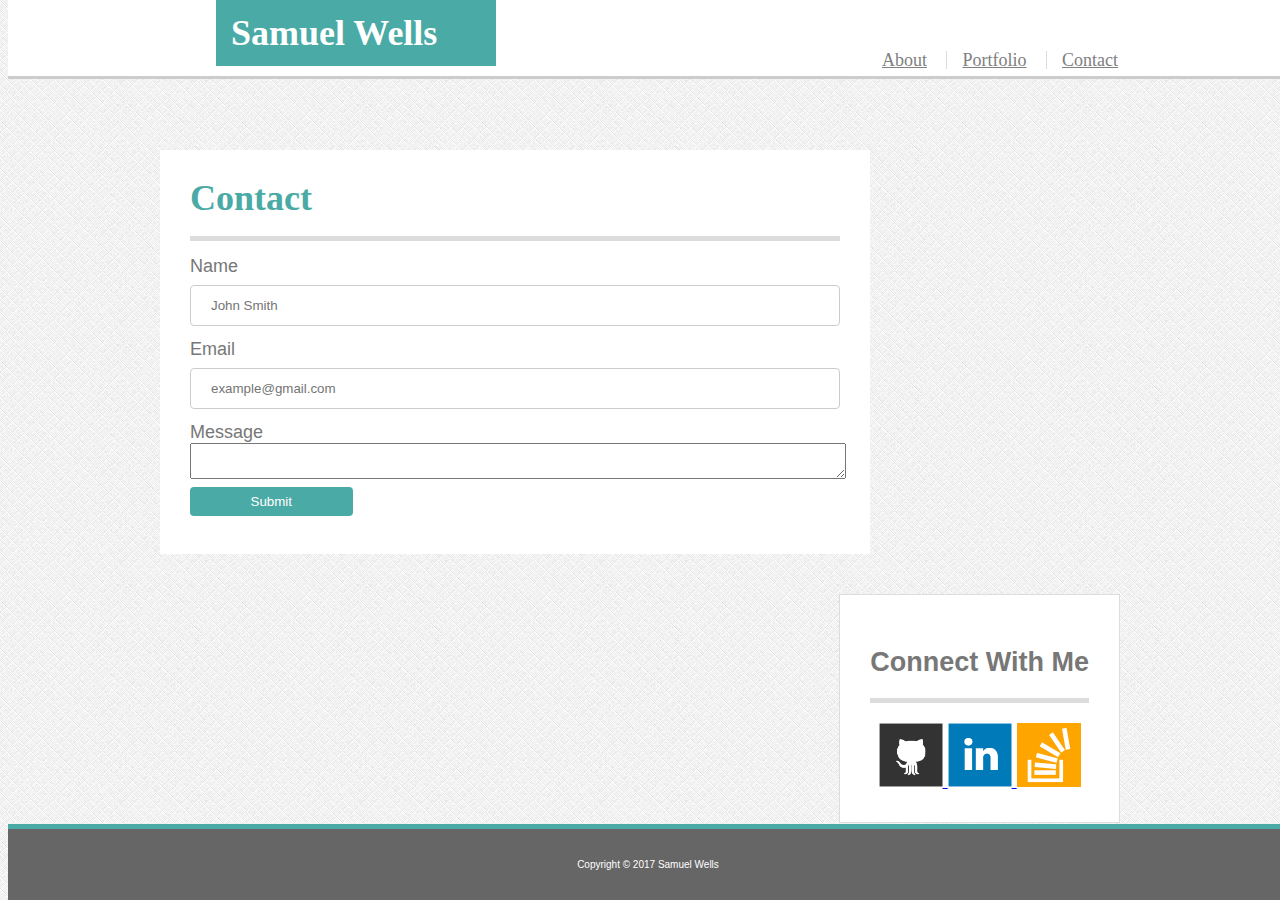
==== contact.html @ dec56ee6 "2nd push" ====
<!DOCTYPE html>
<html lang="en">
<head>
    <meta charset="UTF-8">
    <meta name="viewport" content="width=device-width, initial-scale=1.0">
    <meta http-equiv="X-UA-Compatible" content="ie=edge">
  
    <link rel="icon" href="assets/images/android-chrome-512x512.png" type="image/x-icon"/>
    <link="stylesheet" href="assets/css/reset.css">
    <link rel="stylesheet" href="https://stackpath.bootstrapcdn.com/bootstrap/4.1.3/css/bootstrap.min.css" integrity="sha384-MCw98/SFnGE8fJT3GXwEOngsV7Zt27NXFoaoApmYm81iuXoPkFOJwJ8ERdknLPMO" crossorigin="anonymous">
    <link rel="stylesheet" href="assets/css/style.css">
    <link rel="icon" href="assets/images/odin.jpg">
    <title>Contact</title>
</head>
<body background="assets/images/noise_pattern_with_crosslines.png">

    <div class="header">
            <div class="box">
                    <h1 class="Titlename">Samuel Wells</h1>
             <nav>
            <a href="index.html">About</a>
            <a href="portfolio.html">Portfolio</a>
            <a href="contact.html">Contact</a> 
             </nav>
            </div>
            </div>

            <div id= "mainContainer" class="container">
                    <div class="content">
                <h1 class="sectionHeader"> Contact</h1>
             
                    <div id="grayBar">
                    </div>
                    <form id="contact-form">
                            <label for="fname">Name</label>
                            <input type="text" id="name" name="name" placeholder="John Smith">
                           
                            <label for="email">Email</label>
                            <input type="text" id="email" name="email" placeholder="example@gmail.com">
   
                            <label for="message">Message</label>
                            <textarea type="text" id="message" name="message"></textarea>
                                <input type="submit" value="Submit">
                    </form>

                    
                    
                </div>
            
            <div class="connectBox">
                <h2>Connect With Me</h2>
                    <div id="grayBar">
                    </div>
                <a href="https://github.com/Sawells19">
                    <img src="assets/images/gitkraken.png" class="connect" alt="GitHub">
                </a>
                <a href="www.linkedin.com/in/sawells19">
                    <img src="assets/images/linkedin.png" class="connect" alt="LinkedIn">
                </a>
                <a href="https://stackoverflow.com/users/9927553/samuel-wells">
                    <img src="assets/images/stackoverflow.png" class="connect" alt="StackOverflow">
                </a>
            </div>
        </div>
    </div>

</body>
<footer>
        <div class="container">
                Copyright © 2017 Samuel Wells
        </div> 
    </footer>
        </html>
    
    </body>
---- assets/css/style.css ----
html, body{
    height: 100%;
}

#profile {
   height: 300px;
   width: 250px;
   float:left;
   margin: 20px 20px 20px 0;

}

body{
    color: #777777;
    font-family: 'Arial', 'Helvetica Neue', Helvetica, sans-serif;
    display: flex;
    font-size: 18px;
    flex-direction: column;
    margin-top:auto;
}
#mainContainer{
    padding-top: 120px;
    margin-top: 30px;
}

.container{
    width:100%;
    max-width: 960px;
    margin: 0 auto;
    clear: both;
    text-align: center;
    
}
.Titlename{
    float: left;
}
p, h1, h2, h2{
    margin-bottom: 20px;
}

h1{
    background-color:#4aaaa5;
    width:250px;
    padding:15px;
    color:#ffffff;
    margin-left: 10%;
    margin-bottom: 0;
    font-family: Georgia, 'Times New Roman', Times, serif;
    font-weight: 700;  
    line-height: 100%;
    margin: 0px 0px 0px 5%;
}

.sectionHeader{
    background-color:white;
    width: auto;
    padding: 0px;
    text-align:left;
    color:#4aaaa5;
    font-family: Georgia, 'Times New Roman', Times, serif;
    font-weight: 700;
    size: 400;
    margin-bottom: 20px;
    margin-left: 0px;
}


.content{
float: left;
text-align: left;
position:static;
background-color: #ffffff;
border: 1px #dddddd;
margin: 0px 0 40px;
padding: 30px;
max-width: 650px;
width: 100%;
flex: 1 0 auto;
}

p:first-child{ margin-top: 20px;
}
#grayBar{
    height: 5px;
    background-color: #dcdcdc;
    width:100%;
    margin-bottom: 10px;
   
}

footer {
    flex-shrink: 0;
    border-top: 5px solid #4aaaa5;
    background-color:#666666;
    padding: 30px 0;
    color:#ffffff;
    font-size: 10px;
    width:100%;
    clear:both;
    flex: 0;
    overflow: auto;
    position: fixed; 
    bottom:0;
}

.header{
    font-family: 'Georgia', Times, Times New Roman, serif;
    background-color: #ffffff;
    border-bottom: 3px solid #cccccc;
    padding-bottom: 0px;
    margin: 0 0 30px 0;
    width:100% ;
    flex: 0;
    overflow: auto;
    position: fixed; 
}

.box {
    width: 100%;
    max-width: 960px;
    margin: 0 auto;
    clear: both;
}

nav{
    float: right;
    margin: 50px 10px 5px;
    bottom: 5px;    
}

nav a{
    display: inline-block;
    padding-left: 15px;
    margin-left: 15px;
    line-height: 18px;
    color: gray;
    border-left: 1px solid #dbdbdb;
}

nav a:first-child{
    border-left: 0 none;
}

a:hover{ color: blue
}
.connectBox{
    float:right;
    width:auto;
    max-width: 270px;
    padding: 30px;  
    margin-left: 10px;
    background: #ffffff;
    border: 1px solid #dddddd;
}

.connect{
    width: 64px;
    height: 64px;
    margin-top: 10px;
}

input[type=text], select {
    width: 100%;
    padding: 12px 20px;
    margin: 8px 0;
    display: inline-block;
    border: 1px solid #ccc;
    border-radius: 4px;
    box-sizing: border-box;
}
label{
    float:left;
    margin: 5px 0px 0px 0px
}

textarea{
    display:block;
    width: 100%;
}
input[type=submit] {
    width: 25%;
    float:left;
    background-color: #4aaaa5;
    color: white;
    padding: 7px 10px;
    margin: 8px 0;
    border: none;
    border-radius: 4px;
    cursor: pointer;
}

input[type=submit]:hover{
    background-color:#40928e;

    }
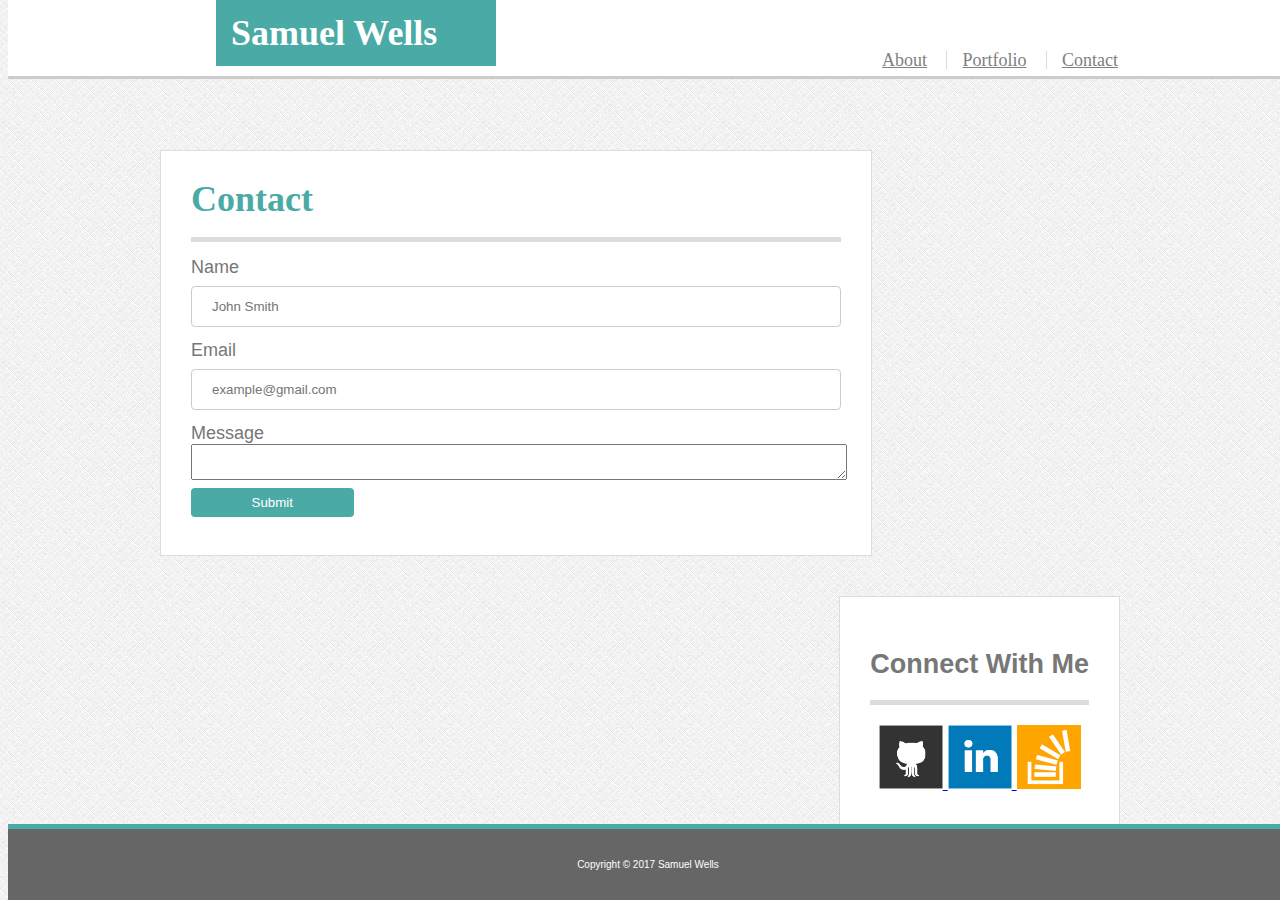
==== commit d8c77e8c: "alpha finished" ====
--- a/contact.html
+++ b/contact.html
@@ -64,7 +64,7 @@
         </div>
     </div>
 
-</body>
+
 <footer>
         <div class="container">
                 Copyright © 2017 Samuel Wells
--- a/assets/css/style.css
+++ b/assets/css/style.css
@@ -70,7 +70,7 @@
 text-align: left;
 position:static;
 background-color: #ffffff;
-border: 1px #dddddd;
+border: 1px solid #dddddd;
 margin: 0px 0 40px;
 padding: 30px;
 max-width: 650px;
@@ -192,4 +192,38 @@
 input[type=submit]:hover{
     background-color:#40928e;
 
-    }+    }
+
+.portfolio{
+        float: left;
+        width: 273px;
+        margin: 20px 0 25px;
+        overflow: auto;
+        position: relative;
+
+    }
+.portfolio img{
+        width: 100%;
+        border: 0 none;
+        opacity: .8;
+    }
+
+.portfolio h3{
+    position: absolute;
+    bottom: 20px;
+    width: 100%;
+    padding: 15px;
+    margin-bottom: 0;
+    font-weight: 300;
+    line-height: 30px;
+    color: white;
+    text-align: center;
+    background: #4aaaa5; 
+    font-size: 22px;
+    
+}
+
+.portfolio:nth-child(odd){
+    margin-right: 40px;
+}
+
